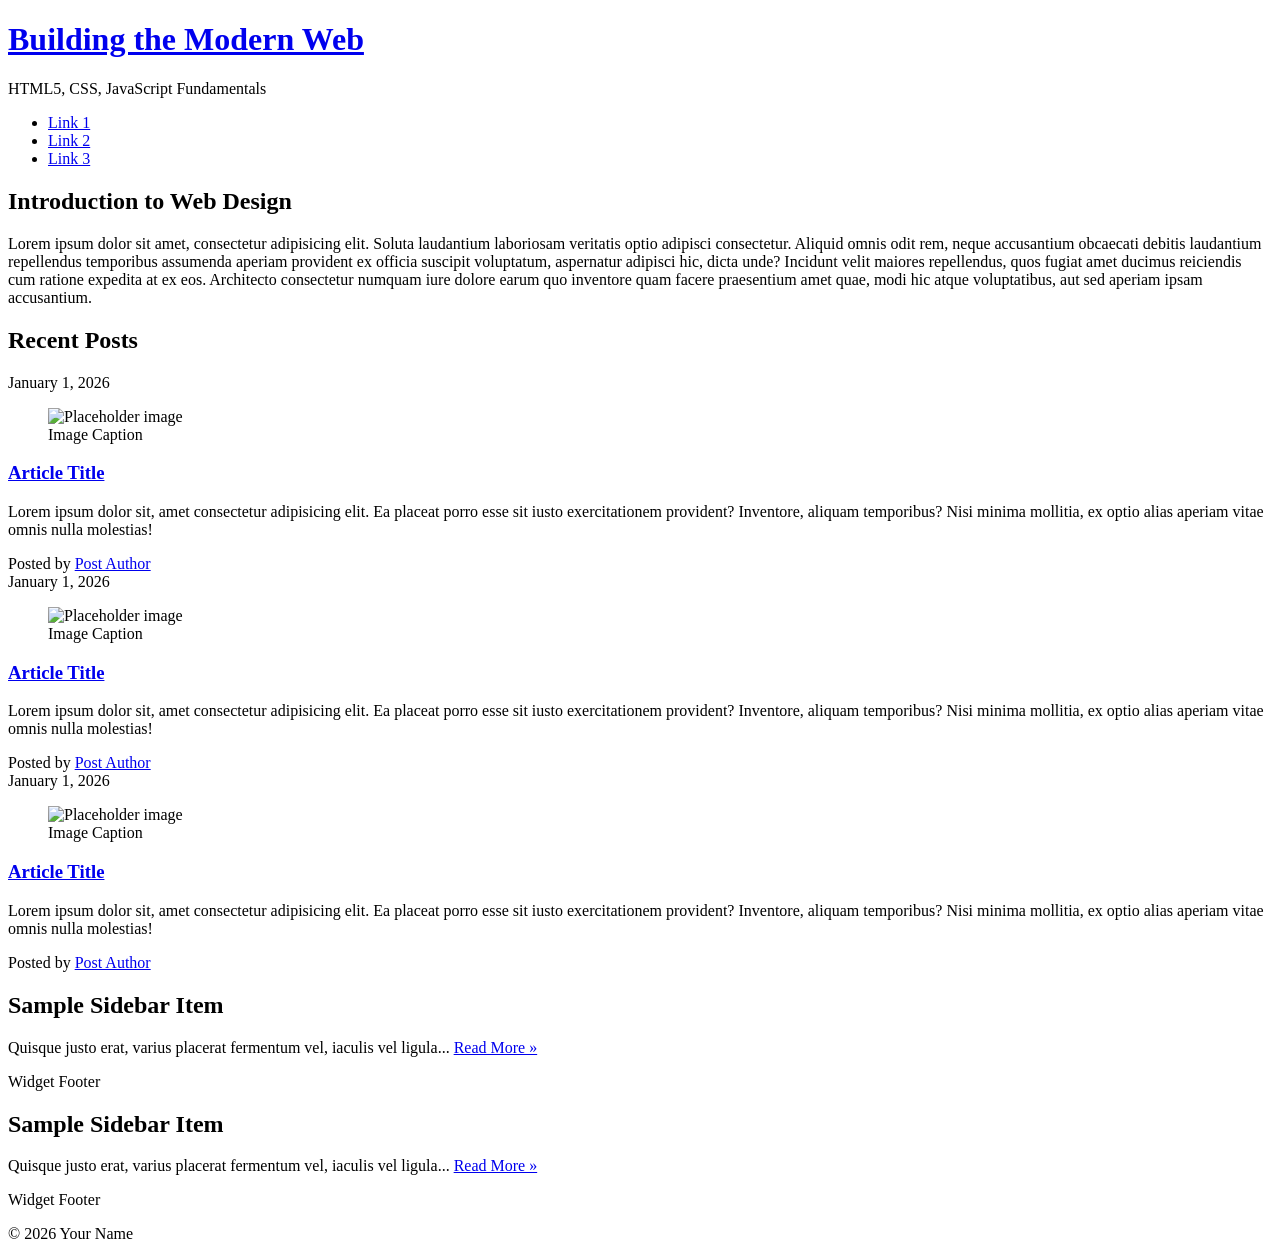
==== css-demo/index.html @ 51794a56 "Added css to homepage" ====
<!DOCTYPE html>
<html lang="en">

<head>
  <title>IFSC 11003 - Prototype</title>
  <meta charset="UTF-8" />
  <meta name="description" content="Keyword rich narrative on site purpose" />
  <meta name="author" content="Student Name" />
  <meta name="viewport" content="width=device-width, initial-scale=1" />

  <!-- Style Sheet -->
  <link href="assets/css/style.css" rel="stylesheet" />
</head>

<body>
  <a class="visually-hidden" href="#main-content">Skip to main content</a>
  <header class="primary">
    <h1><a href="index.html">Building the Modern Web</a></h1>
    <p class="subtitle">HTML5, CSS, JavaScript Fundamentals</p>
    <nav class="primary container" aria-label="Primary">
      <ul>
        <li><a href="#">Link 1</a></li>
        <li><a href="#">Link 2</a></li>
        <li><a href="#">Link 3</a></li>
      </ul>
    </nav>
  </header>

  <!-- Main landmark gives you a clean selector target for weeks 6–9 -->
  <main id="main-content" class="container">

    <section id="content">
      <h2>Introduction to Web Design</h2>
      <p>
        Lorem ipsum dolor sit amet, consectetur adipisicing elit. Soluta laudantium laboriosam veritatis optio adipisci consectetur. Aliquid omnis odit rem, neque accusantium obcaecati debitis laudantium repellendus temporibus assumenda aperiam provident ex officia suscipit voluptatum, aspernatur adipisci hic, dicta unde? Incidunt velit maiores repellendus, quos fugiat amet ducimus reiciendis cum ratione expedita at ex eos. Architecto consectetur numquam iure dolore earum quo inventore quam facere praesentium amet quae, modi hic atque voluptatibus, aut sed aperiam ipsam accusantium.
      </p>
    </section>

    <section id="blog" aria-labelledby="recent-posts">
      <h2 id="recent-posts">Recent Posts</h2>

      <article class="post">
        <header>
          <time class="post-date" datetime="2026-01-01">January 1, 2026</time>

          <figure>
            <img src="https://placehold.co/300x200" alt="Placeholder image" />
            <figcaption>Image Caption</figcaption>
          </figure>

          <h3><a href="#" rel="bookmark">Article Title</a></h3>
        </header>

        <p>
          Lorem ipsum dolor sit, amet consectetur adipisicing elit. Ea placeat porro esse sit iusto exercitationem provident? Inventore, aliquam temporibus? Nisi minima mollitia, ex optio alias aperiam vitae omnis nulla molestias!
        </p>

        <footer class="post-meta">
          Posted by <a href="#">Post Author</a>
        </footer>
      </article>

      <article class="post">
        <header>
          <time class="post-date" datetime="2026-01-01">January 1, 2026</time>

          <figure>
            <img src="https://placehold.co/300x200" alt="Placeholder image" />
            <figcaption>Image Caption</figcaption>
          </figure>

          <h3><a href="#" rel="bookmark">Article Title</a></h3>
        </header>

        <p>
          Lorem ipsum dolor sit, amet consectetur adipisicing elit. Ea placeat porro esse sit iusto exercitationem provident? Inventore, aliquam temporibus? Nisi minima mollitia, ex optio alias aperiam vitae omnis nulla molestias!
        </p>

        <footer class="post-meta">
          Posted by <a href="#">Post Author</a>
        </footer>
      </article>

      <article class="post">
        <header>
          <time class="post-date" datetime="2026-01-01">January 1, 2026</time>

          <figure>
            <img src="https://placehold.co/300x200" alt="Placeholder image" />
            <figcaption>Image Caption</figcaption>
          </figure>

          <h3><a href="#" rel="bookmark">Article Title</a></h3>
        </header>

        <p>
Lorem ipsum dolor sit, amet consectetur adipisicing elit. Ea placeat porro esse sit iusto exercitationem provident? Inventore, aliquam temporibus? Nisi minima mollitia, ex optio alias aperiam vitae omnis nulla molestias!
        </p>

        <footer class="post-meta">
          Posted by <a href="#">Post Author</a>
        </footer>
      </article>

    </section>

  </main>
  <aside aria-label="Sidebar">
    <div class="container">

      <article class="widget">
        <header>
          <h2>Sample Sidebar Item</h2>
        </header>

        <p>
          Quisque justo erat, varius placerat fermentum vel, iaculis vel ligula...
          <a href="#">Read More &raquo;</a>
        </p>

        <footer>Widget Footer</footer>
      </article>

      <article class="widget">
        <header>
          <h2>Sample Sidebar Item</h2>
        </header>

        <p>
          Quisque justo erat, varius placerat fermentum vel, iaculis vel ligula...
          <a href="#">Read More &raquo;</a>
        </p>

        <footer>Widget Footer</footer>
      </article>

    </div>
  </aside>

  <footer class="primary">
    <p>&copy; 2026 Your Name</p>
  </footer>

</body>

</html>
---- css-demo/assets/css/style.css ----
/* ---------------Box Sizing----------------- */
html {
  box-sizing: border-box;
}
*,
*:before,
*:after {
  box-sizing: inherit;
}

/* Skip link utility: hidden until focused */
.visually-hidden {
  border: 0;
  clip: rect(0, 0, 0, 0);
  height: 1px;
  margin: -1px;
  overflow: hidden;
  padding: 0;
  position: absolute;
  white-space: nowrap;
  width: 1px;
}
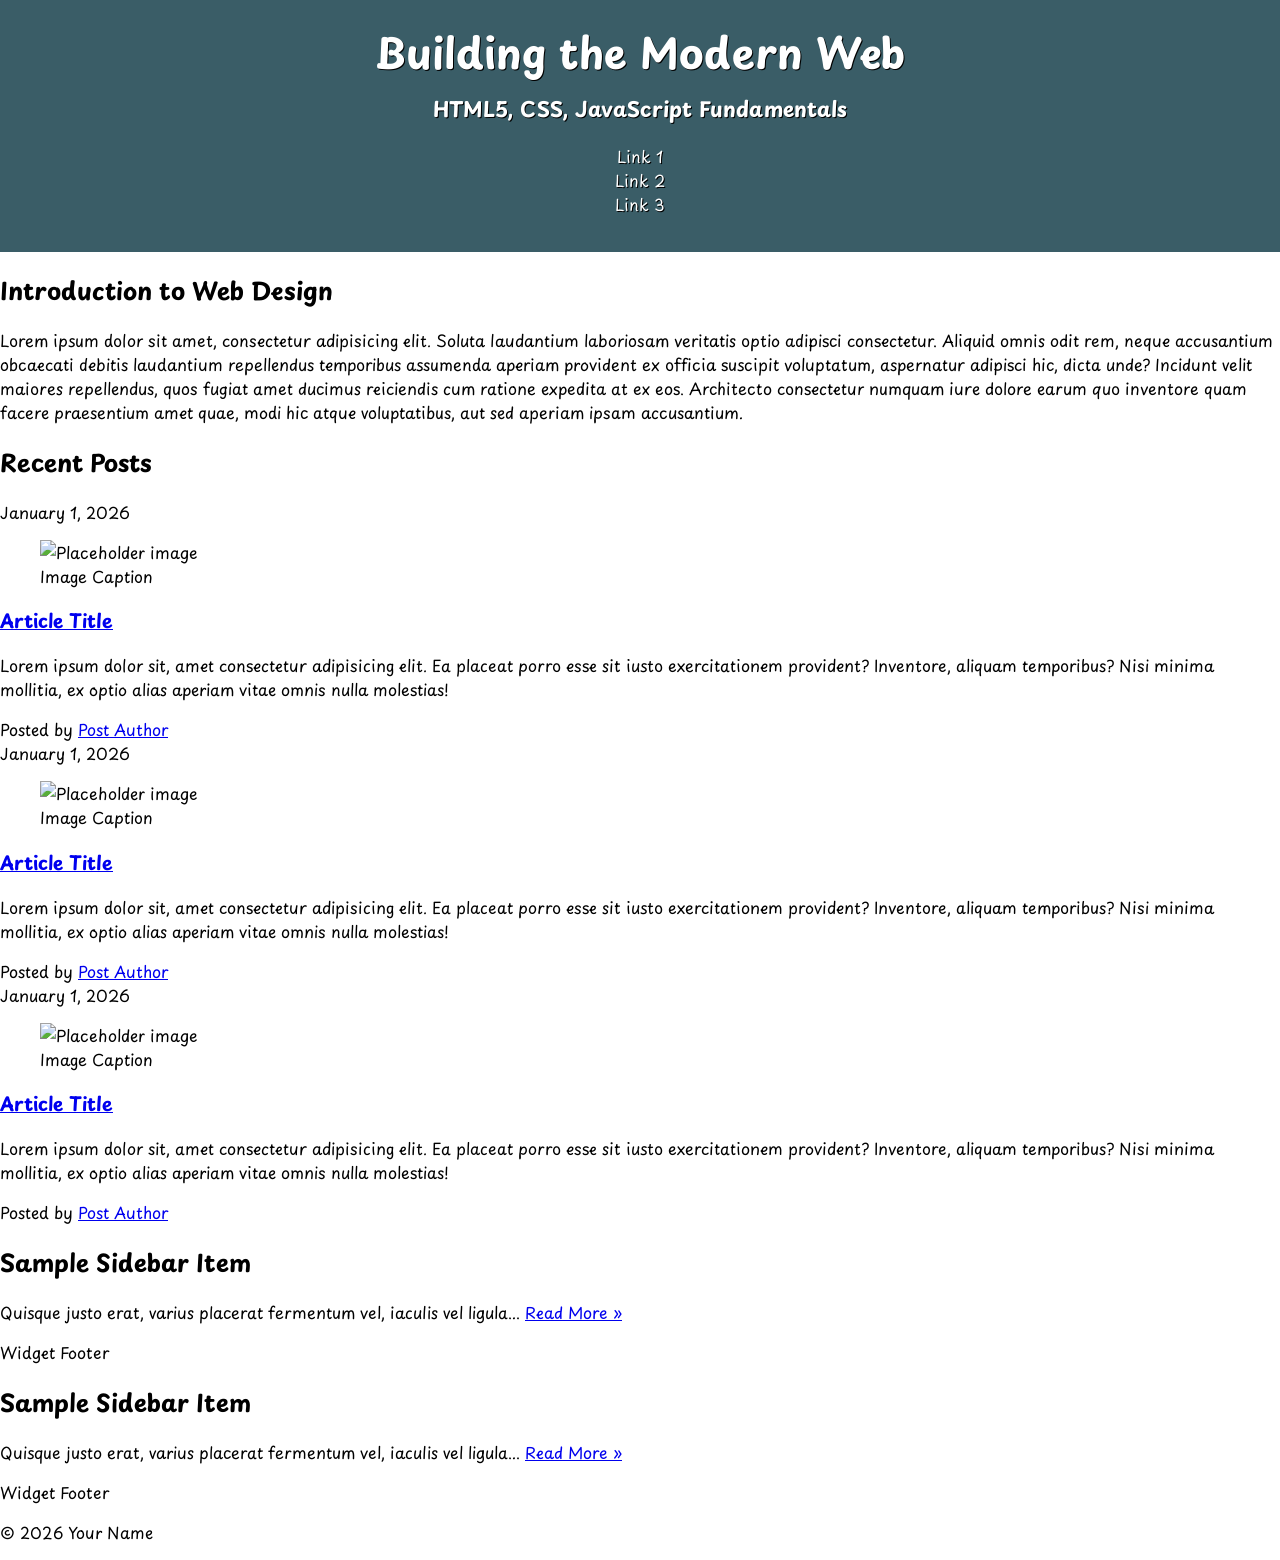
==== commit 51e4b221: "Started CSS Demo" ====
--- a/css-demo/index.html
+++ b/css-demo/index.html
@@ -10,6 +10,9 @@
 
   <!-- Style Sheet -->
   <link href="assets/css/style.css" rel="stylesheet" />
+  <link rel="preconnect" href="https://fonts.googleapis.com">
+  <link rel="preconnect" href="https://fonts.gstatic.com" crossorigin>
+  <link href="https://fonts.googleapis.com/css2?family=Playpen+Sans:wght@100..800&display=swap" rel="stylesheet">
 </head>
 
 <body>
--- a/css-demo/assets/css/style.css
+++ b/css-demo/assets/css/style.css
@@ -19,4 +19,52 @@
   position: absolute;
   white-space: nowrap;
   width: 1px;
-}+}
+
+body{
+  font-family: "Playpen Sans", cursive;
+  margin:0;
+}
+
+header.primary{
+  background-color:#3A5D67;
+  color:#ffffff;
+  text-align:center;
+  text-shadow:1px 1px #000000;
+  padding:40px;
+  /* Longform */
+  padding-top:40px;
+  padding-right:40px;
+  padding-bottom:40px;
+  padding-left:40px;
+   /* T/R/B/L */
+  padding: 40px 40px 20px 40px;
+    /* T/B | L/R */
+  padding: 20px 40px;
+}
+
+header.primary a{
+  color:#ffffff;
+  text-decoration:none;
+}
+
+header.primary h1{
+  font-size: 2.6rem;
+  margin:0;
+}
+
+header.primary p.subtitle{
+  font-size:1.3rem;
+  font-weight:bold;
+  /* top | L/R | Bottom */
+  margin:10px 0 20px;
+  letter-spacing: .1px;
+}
+
+nav.primary ul{
+  padding:0;
+}
+nav.primary ul li{
+  list-style-type: none;
+}
+nav.primary ul li a{}
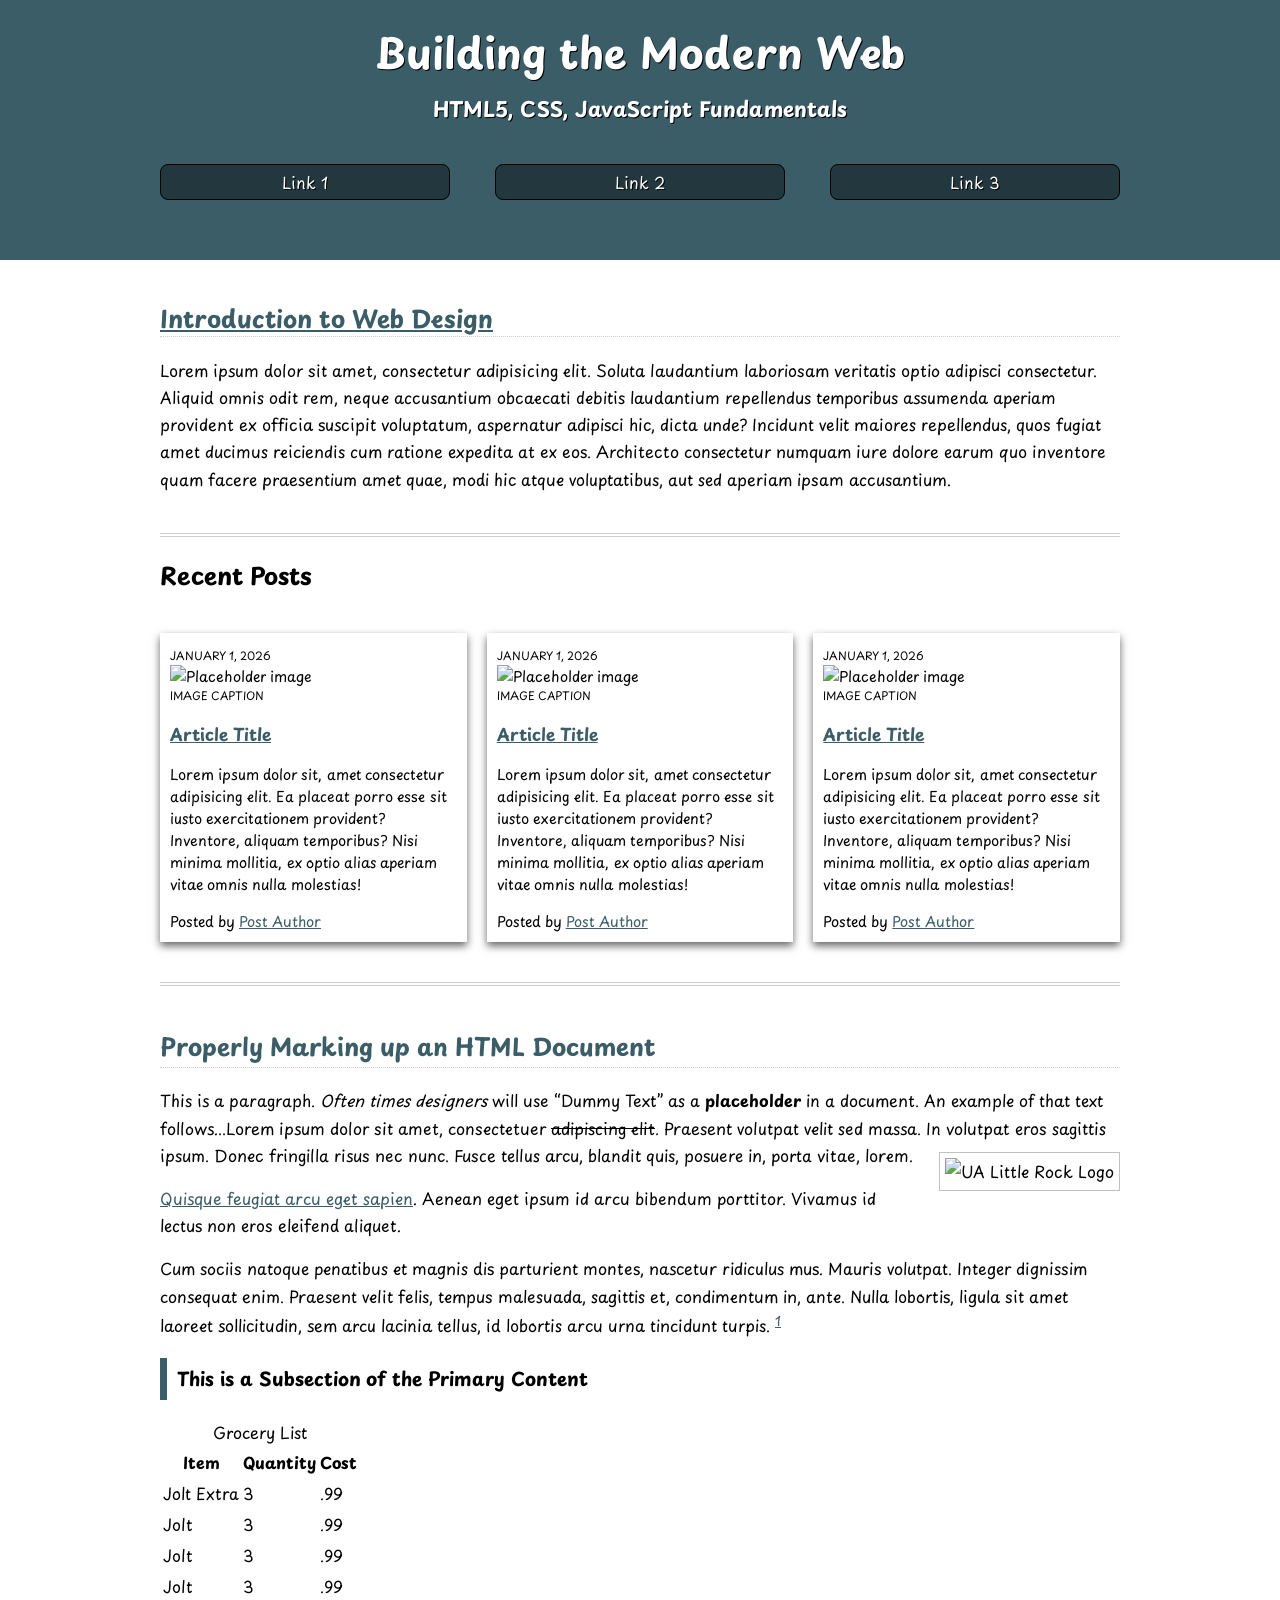
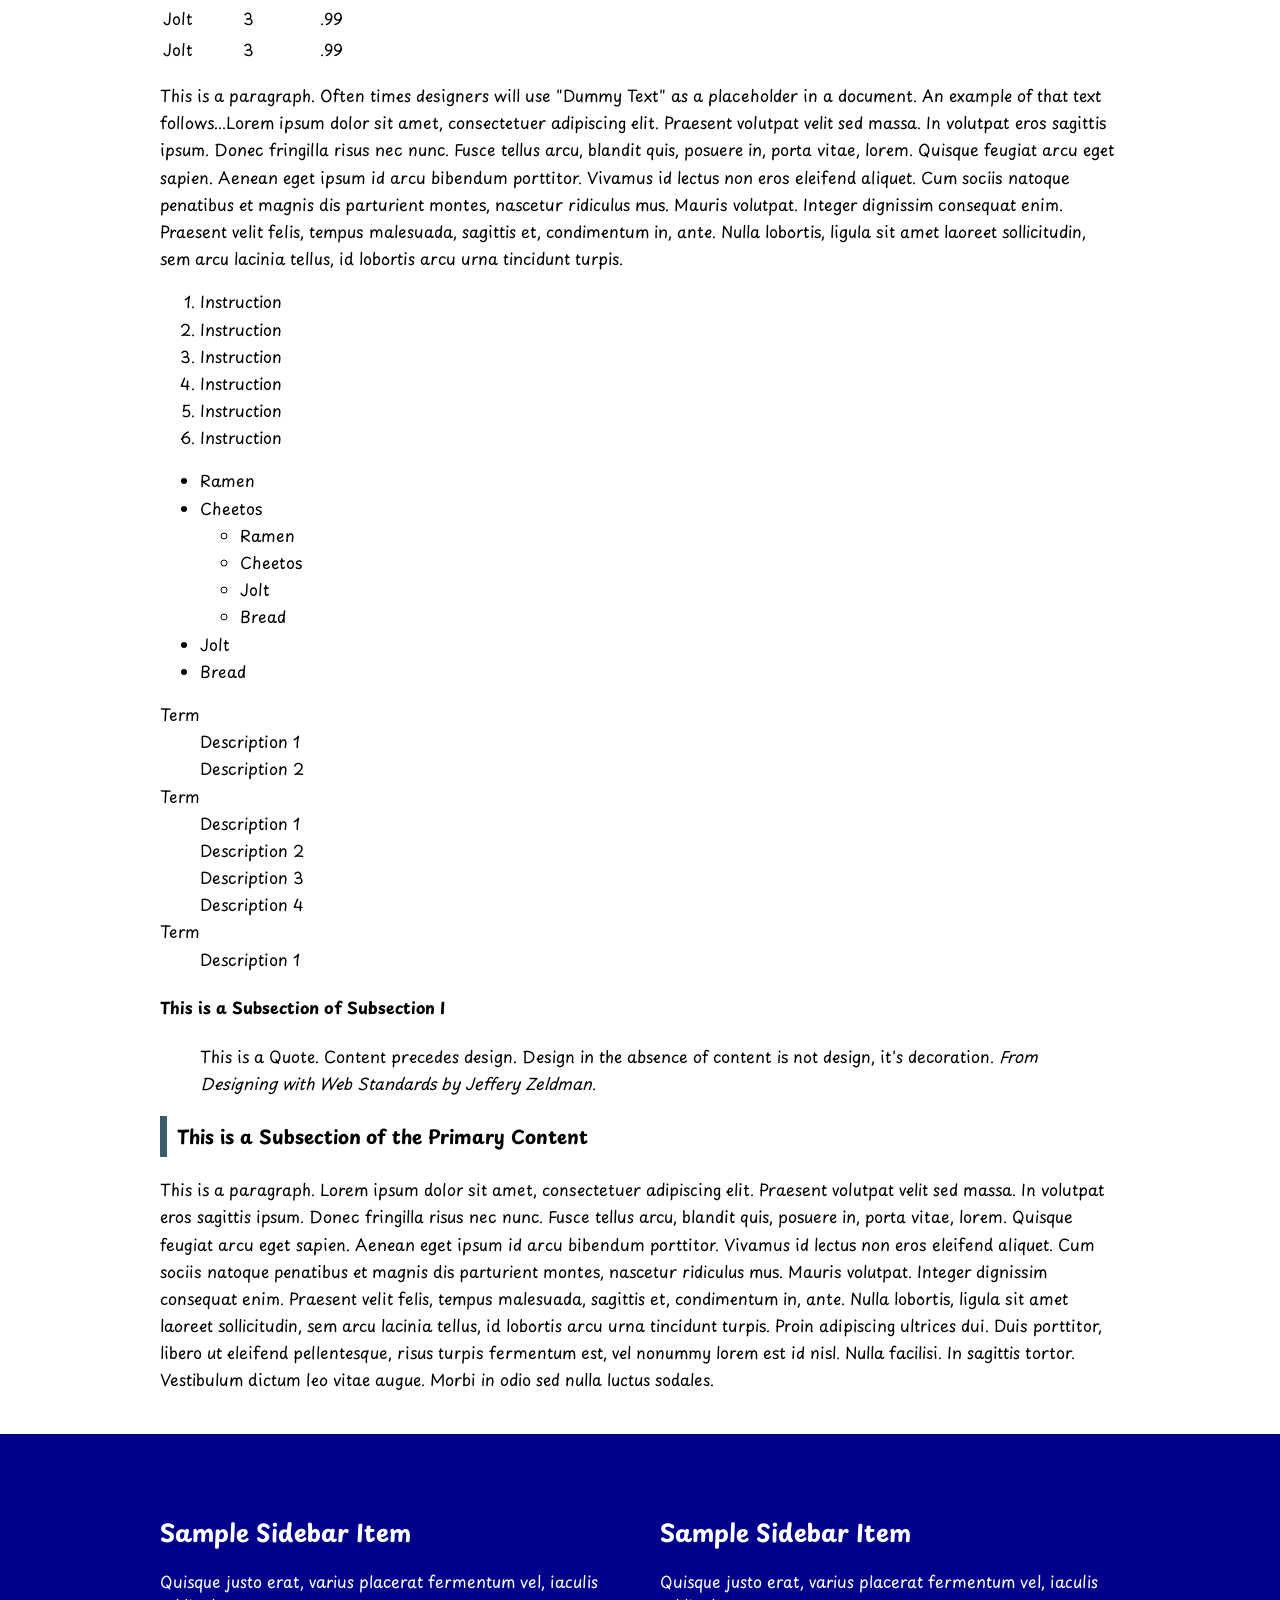
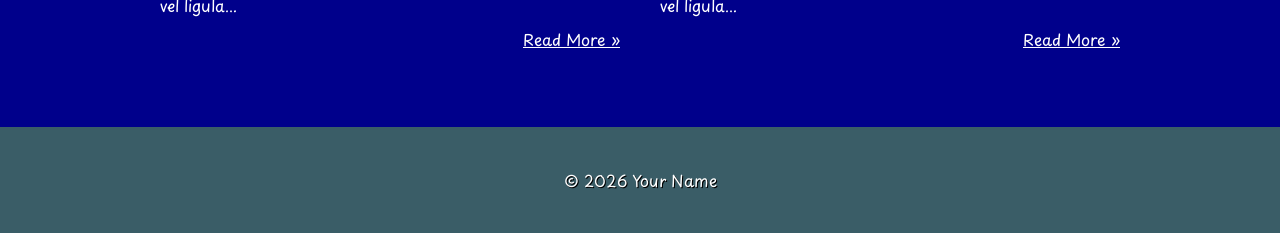
==== commit 1e374fff: "added code" ====
--- a/css-demo/index.html
+++ b/css-demo/index.html
@@ -106,7 +106,120 @@
       </article>
 
     </section>
-
+<section id="practice">
+  <h2>Properly Marking up an HTML Document</h2>
+  <!--(Primary Content Heading)-->
+
+  <p>This is a paragraph. <em>Often times designers</em> will use <q>Dummy Text</q> as a <strong>placeholder</strong> in a document. An example of that text follows...Lorem ipsum dolor sit amet, consectetuer <del>adipiscing elit</del>. Praesent volutpat
+    velit sed massa. In volutpat eros sagittis ipsum. Donec fringilla risus nec nunc. <img src="https://thomaswallace.net/wp-content/uploads/2018/02/ualr.png" class = "img-right" alt="UA Little Rock Logo" /> Fusce tellus arcu, blandit quis, posuere in, porta vitae, lorem.</p>
+
+  <p> <a href="#">Quisque feugiat arcu eget sapien</a>. <span class="foo">Aenean</span> eget ipsum id arcu bibendum porttitor. Vivamus id lectus non eros eleifend aliquet.</p>
+  <p> Cum sociis natoque penatibus et magnis dis parturient montes, nascetur ridiculus mus. Mauris volutpat. Integer dignissim consequat enim. Praesent velit felis,
+    tempus malesuada, sagittis et, condimentum in, ante. Nulla lobortis, ligula sit amet laoreet sollicitudin, sem arcu lacinia tellus, id lobortis arcu urna tincidunt turpis. <sup><a href="#">1</a></sup> </p>
+
+  <h3>This is a Subsection of the Primary Content</h3>
+  <!-- (Subsection I)-->
+
+  <table>
+    <caption>Grocery List</caption>
+    <thead>
+      <!--Design Time Attribute - Remove before Prodution-->
+      <tr>
+        <th scope="col">Item</th>
+        <th scope="col">Quantity</th>
+        <th scope="col">Cost</th>
+      </tr>
+    </thead>
+    <tr>
+      <td>Jolt Extra</td>
+      <td>3</td>
+      <td>.99</td>
+    </tr>
+    <tr>
+      <td>Jolt</td>
+      <td>3</td>
+      <td>.99</td>
+    </tr>
+    <tr>
+      <td>Jolt</td>
+      <td>3</td>
+      <td>.99</td>
+    </tr>
+    <tr>
+      <td>Jolt</td>
+      <td>3</td>
+      <td>.99</td>
+    </tr>
+    <tr>
+      <td>Jolt</td>
+      <td>3</td>
+      <td>.99</td>
+    </tr>
+    <tr>
+      <td>Jolt</td>
+      <td>3</td>
+      <td>.99</td>
+    </tr>
+  </table>
+
+  <p>This is a paragraph. Often times designers will use "Dummy Text" as a placeholder in a document. An example of that text follows...Lorem ipsum dolor sit amet, consectetuer adipiscing elit. Praesent volutpat velit sed massa. In volutpat eros sagittis
+    ipsum. Donec fringilla risus nec nunc. Fusce tellus arcu, blandit quis, posuere in, porta vitae, lorem. Quisque feugiat arcu eget sapien. Aenean eget ipsum id arcu bibendum porttitor. Vivamus id lectus non eros eleifend aliquet. Cum sociis natoque
+    penatibus et magnis dis parturient montes, nascetur ridiculus mus. Mauris volutpat. Integer dignissim consequat enim. Praesent velit felis, tempus malesuada, sagittis et, condimentum in, ante. Nulla lobortis, ligula sit amet laoreet sollicitudin,
+    sem arcu lacinia tellus, id lobortis arcu urna tincidunt turpis.</p>
+
+  <!--This is a list of instructions.-->
+
+  <ol>
+    <li>Instruction</li>
+    <li>Instruction</li>
+    <li>Instruction</li>
+    <li>Instruction</li>
+    <li>Instruction</li>
+    <li>Instruction</li>
+  </ol>
+
+  <!--This is a list of items to purchase at the grocery store.-->
+
+  <ul>
+    <li>Ramen</li>
+    <li>Cheetos
+      <ul>
+        <li>Ramen</li>
+        <li>Cheetos</li>
+        <li>Jolt</li>
+        <li>Bread</li>
+      </ul>
+    </li>
+    <li>Jolt</li>
+    <li>Bread</li>
+  </ul>
+
+  <!--This is an Example of how we should mark up a term and its description(s)-->
+  <dl>
+    <dt>Term</dt>
+    <dd>Description 1</dd>
+    <dd>Description 2</dd>
+    <dt>Term</dt>
+    <dd>Description 1</dd>
+    <dd>Description 2</dd>
+    <dd>Description 3</dd>
+    <dd>Description 4</dd>
+    <dt>Term</dt>
+    <dd>Description 1</dd>
+  </dl>
+
+  <h4>This is a Subsection of Subsection I</h4>
+
+  <blockquote>This is a Quote. Content precedes design. Design in the absence of content is not design, it's decoration. <cite>From Designing with Web Standards by Jeffery Zeldman.</cite></blockquote>
+
+  <h3>This is a Subsection of the Primary Content</h3>
+  <!--(Subsection II)-->
+
+  <p>This is a paragraph. Lorem ipsum dolor sit amet, consectetuer adipiscing elit. Praesent volutpat velit sed massa. In volutpat eros sagittis ipsum. Donec fringilla risus nec nunc. Fusce tellus arcu, blandit quis, posuere in, porta vitae, lorem. Quisque
+    feugiat arcu eget sapien. Aenean eget ipsum id arcu bibendum porttitor. Vivamus id lectus non eros eleifend aliquet. Cum sociis natoque penatibus et magnis dis parturient montes, nascetur ridiculus mus. Mauris volutpat. Integer dignissim consequat
+    enim. Praesent velit felis, tempus malesuada, sagittis et, condimentum in, ante. Nulla lobortis, ligula sit amet laoreet sollicitudin, sem arcu lacinia tellus, id lobortis arcu urna tincidunt turpis. Proin adipiscing ultrices dui. Duis porttitor,
+    libero ut eleifend pellentesque, risus turpis fermentum est, vel nonummy lorem est id nisl. Nulla facilisi. In sagittis tortor. Vestibulum dictum leo vitae augue. Morbi in odio sed nulla luctus sodales.</p>
+</section>
   </main>
   <aside aria-label="Sidebar">
     <div class="container">
--- a/css-demo/assets/css/style.css
+++ b/css-demo/assets/css/style.css
@@ -7,6 +7,13 @@
 *:after {
   box-sizing: inherit;
 }
+
+/* --------------- Responsive Images ----------------- */
+
+img{
+  max-width:100%;
+}
+
 
 /* Skip link utility: hidden until focused */
 .visually-hidden {
@@ -20,6 +27,37 @@
   white-space: nowrap;
   width: 1px;
 }
+
+/* --------Utility Classes---------*/
+
+.container{
+  width:80vw;
+  max-width: 960px;
+  margin: 40px auto;
+}
+
+.img-right{
+  float:right;
+  border:1px solid #c0c0c0;
+  padding: 5px;
+  margin: 10px 0 10px 20px;
+}
+
+.img-left{
+  float:left;
+  border:1px solid #c0c0c0;
+  padding: 5px;
+  margin: 10px 20px 10px 0;
+}
+
+.img-center{
+  display: block;
+  margin: 20px auto;
+  border:1px solid #c0c0c0;
+  padding: 5px;
+}
+
+/* --------Global Styles----------*/
 
 body{
   font-family: "Playpen Sans", cursive;
@@ -63,8 +101,147 @@
 
 nav.primary ul{
   padding:0;
+  display:flex;
+  flex-direction:row;
+  justify-content:center;
+  gap:45px;
 }
 nav.primary ul li{
   list-style-type: none;
-}
-nav.primary ul li a{}+  flex:1;
+}
+nav.primary ul li a:link{
+  background-color:rgba(0,0,0,.4);
+  padding: 5px 7.5px;
+  display:block;
+  border: 1px solid #000;
+  border-radius: 8px;
+  transition:.5s;
+}
+
+nav.primary ul li a:hover{
+  background-color:rgba(0,0,0,.8);
+}
+
+#content h2{
+  color: #3A5D67;
+  text-decoration:underline;
+  border-bottom:1px dotted #ccc;
+}
+
+#content p{
+  line-height:1.7;
+}
+
+#blog{
+  display:flex;
+  flex-direction:row;
+  justify-content:space-between;
+  flex-wrap: wrap;
+  gap:20px;
+  padding-bottom:40px;
+  margin-bottom:40px;
+  border-bottom: 4px double #ccc;
+  margin-top:40px;
+  border-top: 4px double #ccc;
+}
+
+#blog figure{
+  margin:0;
+}
+
+#blog .post{
+  box-shadow: 0 4px 8px rgba(0,0,0,.6);
+  padding:10px;
+  font-size:.9rem;
+  flex:1;
+}
+
+#blog h2{
+  flex: 0 0 100%;
+}
+
+#blog time.post-date, #blog figcaption{
+  text-transform:uppercase;
+  font-size:.7rem;
+}
+
+#blog a{
+  color: #3A5D67;
+}
+
+#practice h2{
+  color:#3A5D67;
+  border-bottom:1px dotted #ccc;
+}
+
+#practice h3{
+  border-left:7.5px solid #3A5D67;
+  padding:5px 0 5px 10px;
+}
+
+#practice a:link, #practice a:visited {
+  color:#3A5D67;
+}
+
+#practice {
+  line-height:1.7;
+}
+
+
+
+
+
+
+
+
+aside[aria-label="Sidebar"]{
+  background-color: darkblue;
+  color: #ffffff;
+  padding:20px 0;
+}
+
+aside div.container{
+  display:flex;
+  flex-direction: row;
+  justify-content: center;
+  gap:40px;
+}
+
+aside div.container a{
+  color:#ffffff;
+  display: block;
+  margin-top:10px;
+  text-align:right;
+}
+
+aside .widget footer{
+  display:none;
+}
+
+footer.primary{
+  background-color:#3A5D67;
+  color:#ffffff;
+  text-align:center;
+  text-shadow:1px 1px #000000;
+  padding:25px;
+}
+
+
+
+/* -------- Media Queries --------*/
+
+@media screen and (max-width:500px){
+
+nav.primary ul {
+  flex-direction:column;
+  gap:10px;
+}
+
+.container{
+  width:90vw;
+}
+
+#blog {
+  flex-direction:column;
+}
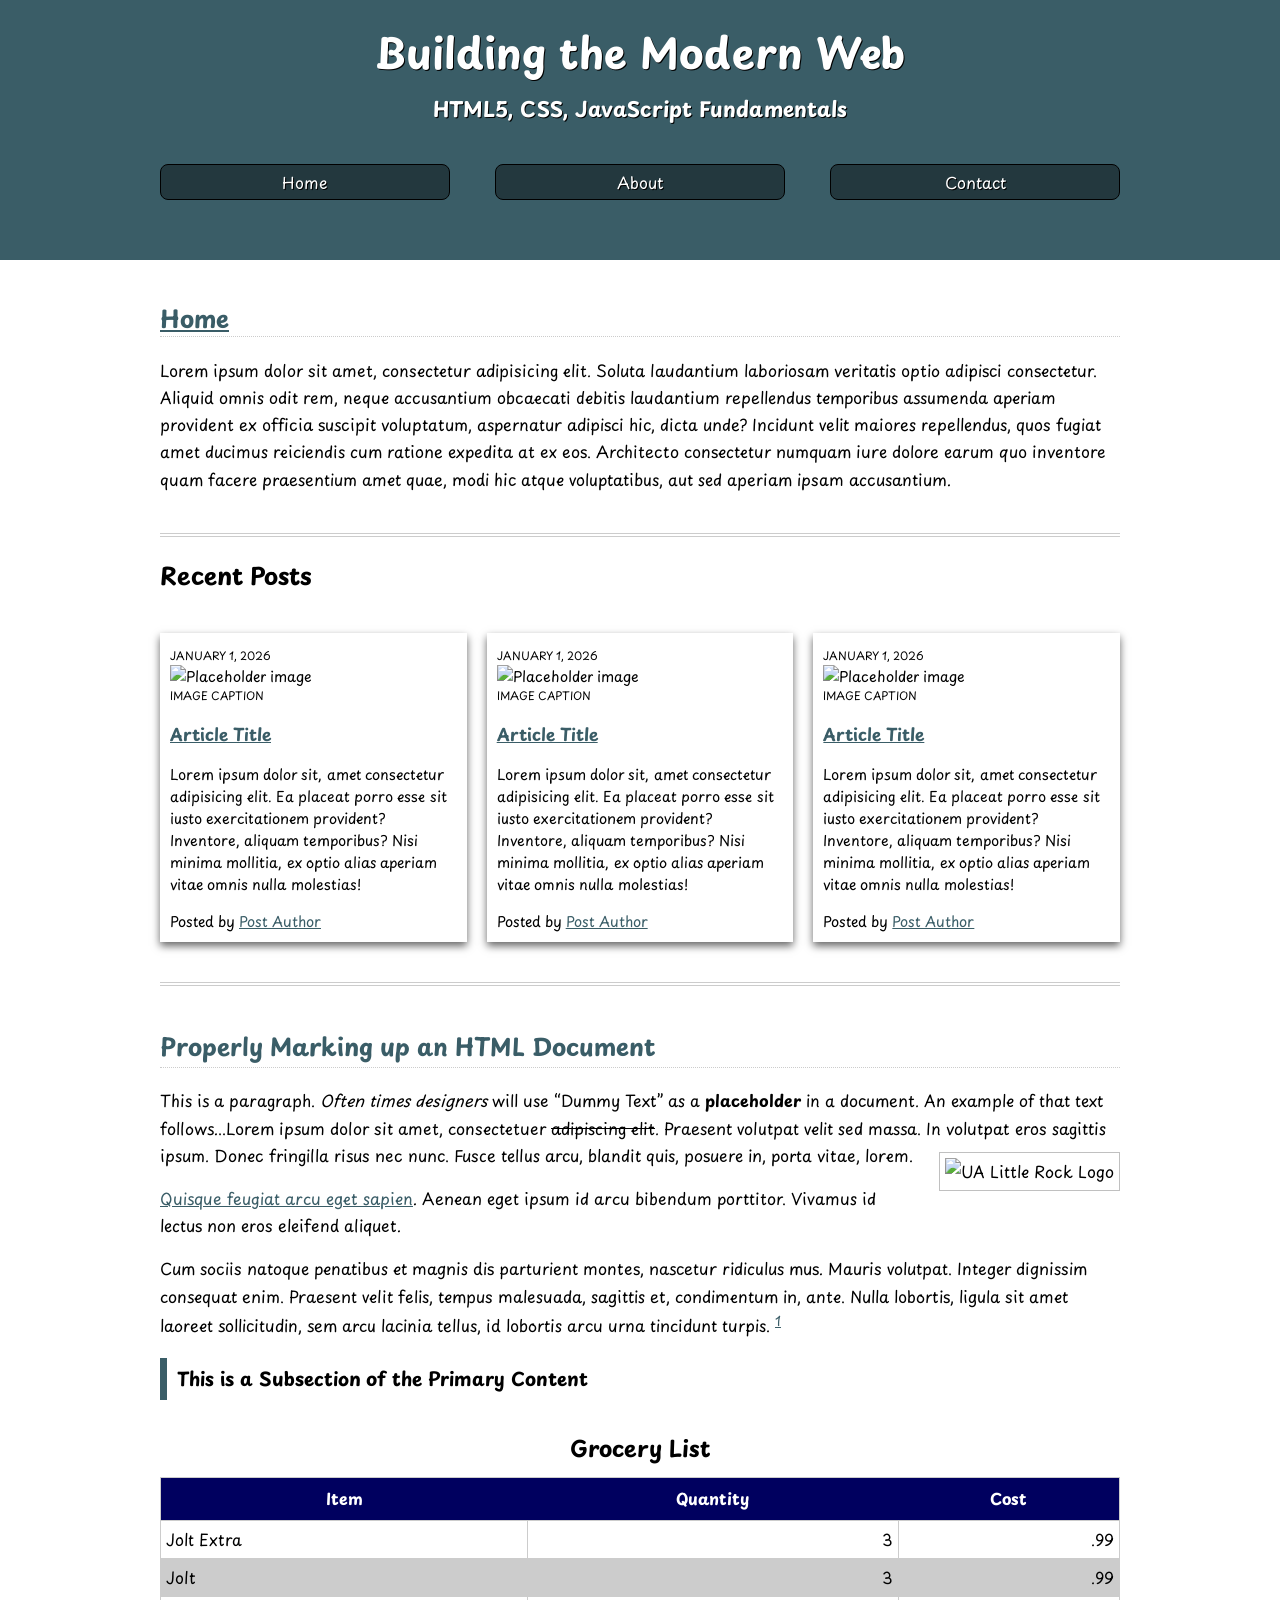
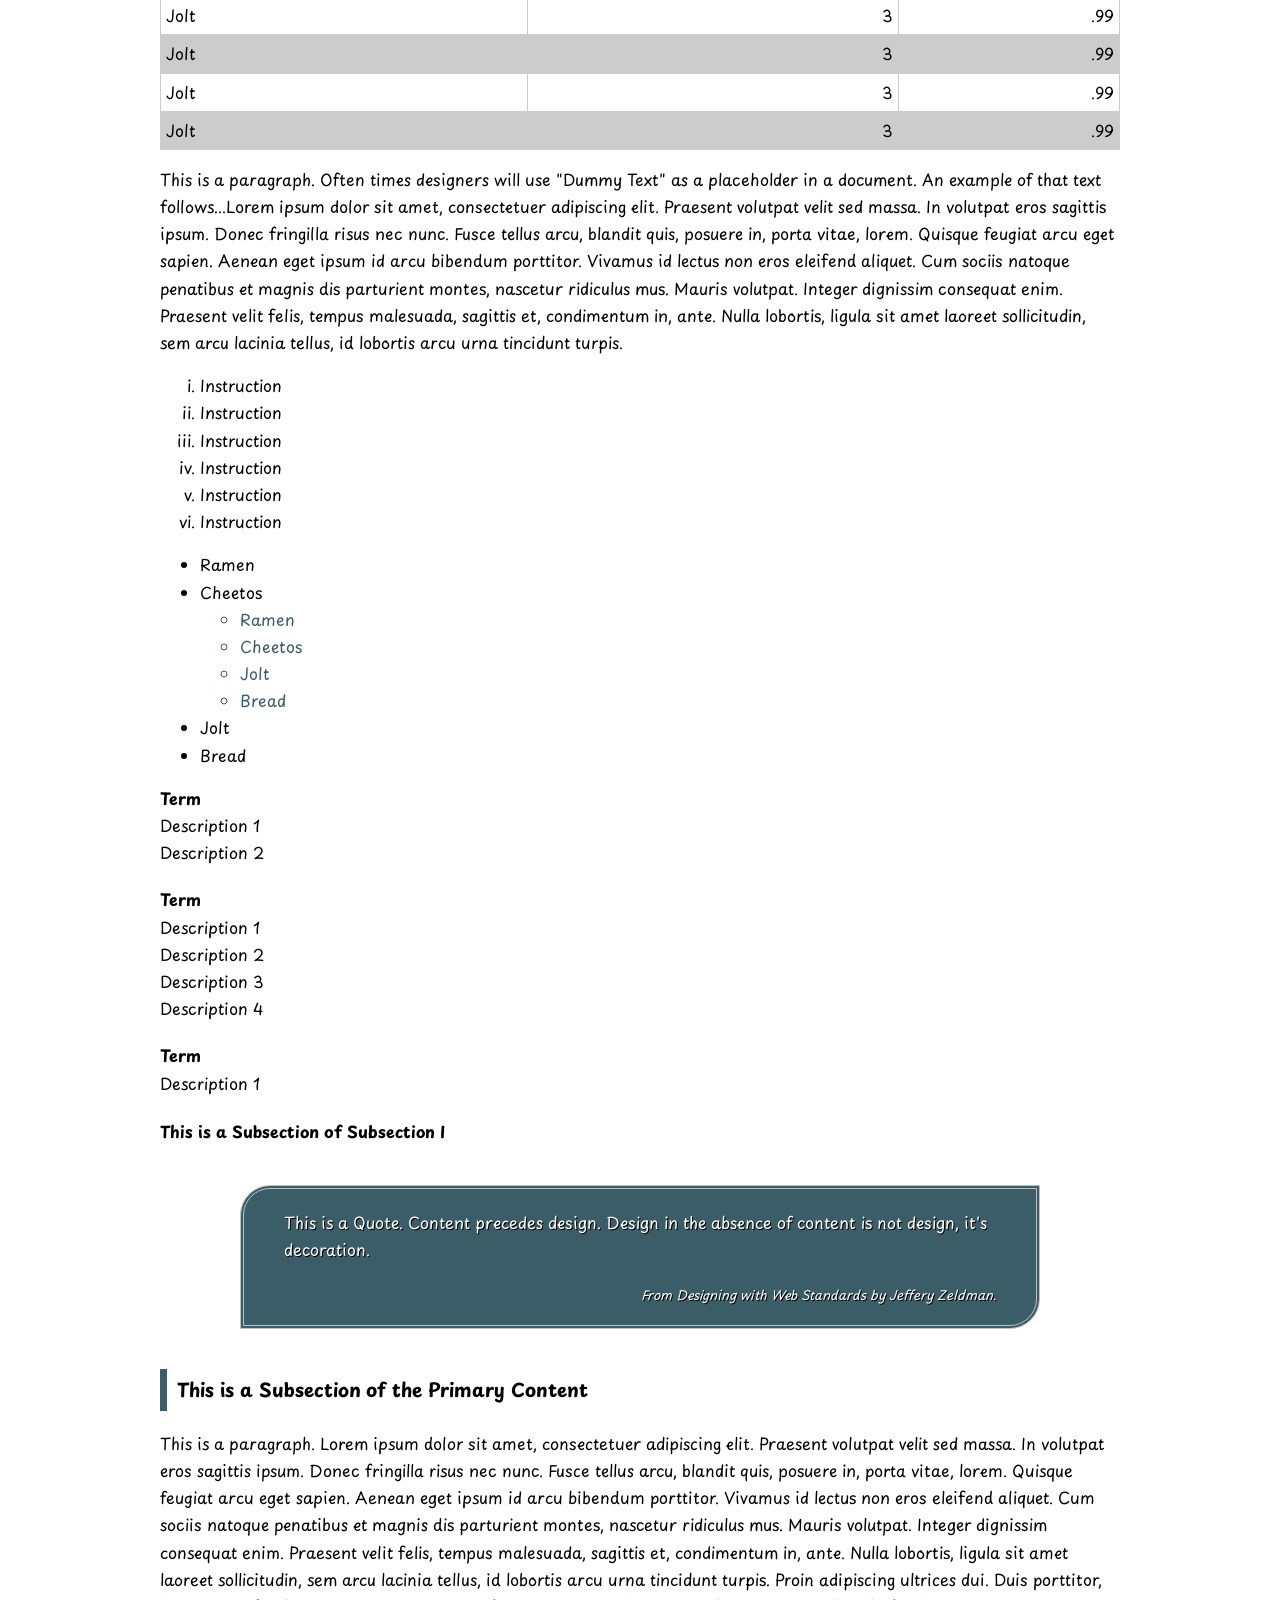
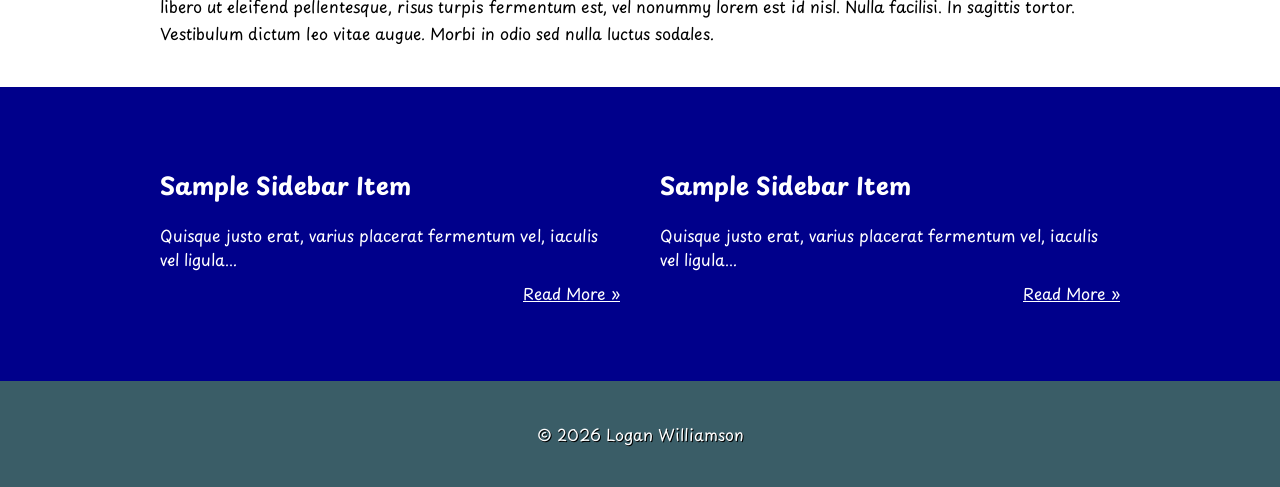
==== commit fcaa54d5: "Updated Mars Rover website" ====
--- a/css-demo/index.html
+++ b/css-demo/index.html
@@ -22,9 +22,9 @@
     <p class="subtitle">HTML5, CSS, JavaScript Fundamentals</p>
     <nav class="primary container" aria-label="Primary">
       <ul>
-        <li><a href="#">Link 1</a></li>
-        <li><a href="#">Link 2</a></li>
-        <li><a href="#">Link 3</a></li>
+        <li><a href="index.html">Home</a></li>
+        <li><a href="about.html">About</a></li>
+        <li><a href="contact.html">Contact</a></li>
       </ul>
     </nav>
   </header>
@@ -33,7 +33,7 @@
   <main id="main-content" class="container">
 
     <section id="content">
-      <h2>Introduction to Web Design</h2>
+      <h2>Home</h2>
       <p>
         Lorem ipsum dolor sit amet, consectetur adipisicing elit. Soluta laudantium laboriosam veritatis optio adipisci consectetur. Aliquid omnis odit rem, neque accusantium obcaecati debitis laudantium repellendus temporibus assumenda aperiam provident ex officia suscipit voluptatum, aspernatur adipisci hic, dicta unde? Incidunt velit maiores repellendus, quos fugiat amet ducimus reiciendis cum ratione expedita at ex eos. Architecto consectetur numquam iure dolore earum quo inventore quam facere praesentium amet quae, modi hic atque voluptatibus, aut sed aperiam ipsam accusantium.
       </p>
@@ -254,7 +254,7 @@
   </aside>
 
   <footer class="primary">
-    <p>&copy; 2026 Your Name</p>
+    <p>&copy; 2026 Logan Williamson</p>
   </footer>
 
 </body>
--- a/css-demo/assets/css/style.css
+++ b/css-demo/assets/css/style.css
@@ -62,6 +62,10 @@
 body{
   font-family: "Playpen Sans", cursive;
   margin:0;
+}
+
+#page-about header.primary{
+  background-color:#3A5D67;
 }
 
 header.primary{
@@ -188,12 +192,75 @@
   line-height:1.7;
 }
 
-
-
-
-
-
-
+#practice table {
+  border:1px solid #cccccc;
+  width:100%;
+  border-collapse:collapse;
+}
+
+#practice caption{
+  font-weight: bold;
+  margin: 10px;
+  font-size: 1.4rem;
+}
+#practice th{
+  background-color: rgb(0, 0, 95);
+  color: #ffffff;
+  padding: 7.5px;
+}
+
+#practice tr:nth-child(even){
+  background-color: rgba(0,0,0,.2);
+}
+
+#practice tr:hover{
+  background-color: rgba(0,0,0,.4);
+}
+
+#practice td:nth-child(n+2){
+  text-align:right;
+}
+
+#practice td{
+  border:1px solid #cccccc;
+  padding:5px;
+}
+
+#practice ol{
+  list-style-type: lower-roman;
+}
+
+#practice ul ul{
+  color:#3A5D67;
+}
+
+#practice dt{
+  font-weight: bold;
+}
+#practice dd{
+  margin:0;
+}
+
+dd + dt{
+  margin-top: 20px;
+}
+
+#practice blockquote{
+  border: 4px double #c0c0c0;
+  padding:20px 40px;
+  margin:40px 80px;
+  border-radius:30px 0;
+  background-color: #3A5D67;
+  color: #ffffff;
+  text-shadow:1px 1px #000;
+}
+
+#practice blockquote cite{
+  display: block;
+  text-align: right;
+  margin-top: 20px;
+  font-size: 0.8rem;
+}
 
 aside[aria-label="Sidebar"]{
   background-color: darkblue;
@@ -245,3 +312,4 @@
 #blog {
   flex-direction:column;
 }
+}
